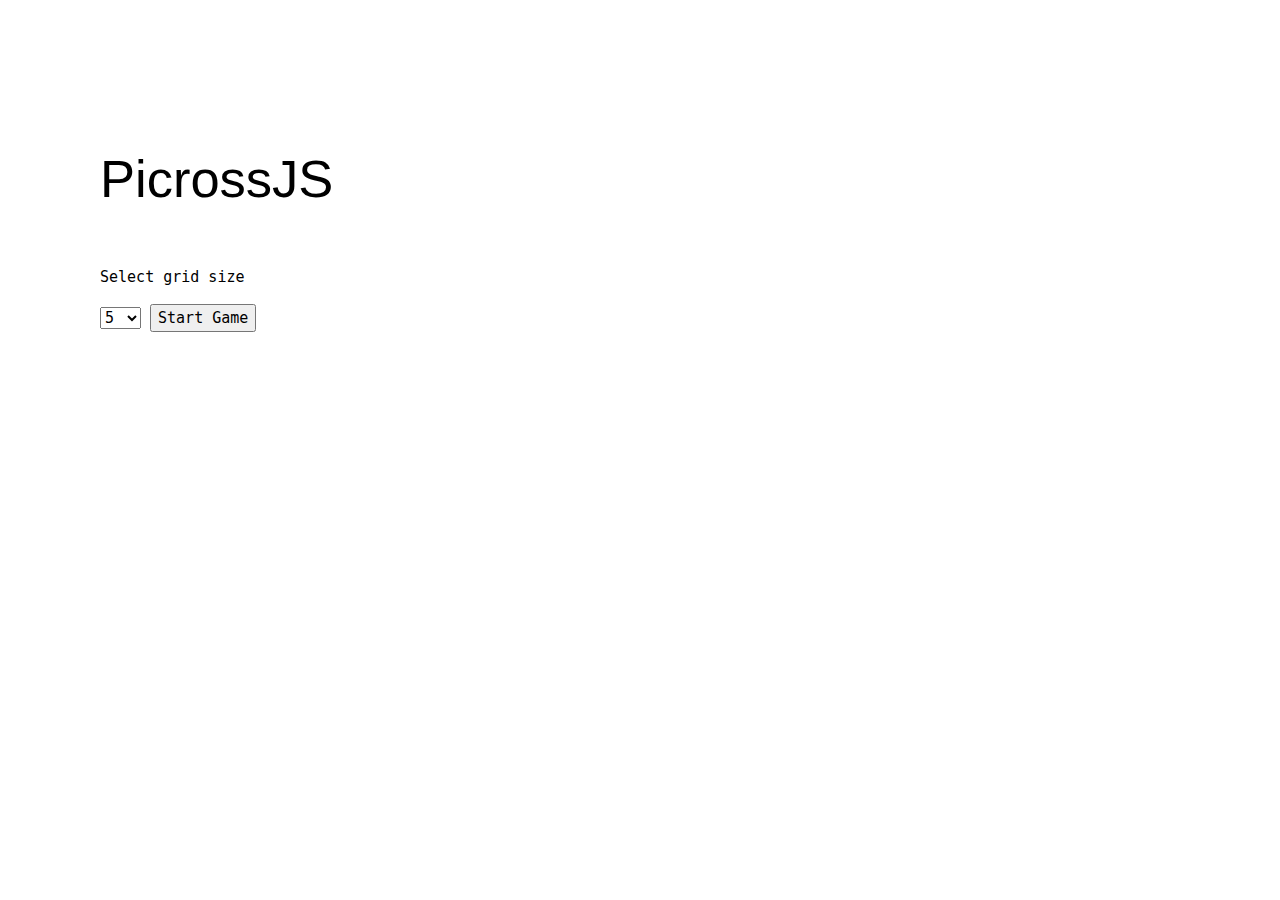
==== index.html @ 7bb96a13 "minor styling" ====
<!DOCTYPE html>
<html>
<head>

  <script src="main.js"></script>
  <link rel="stylesheet" type="text/css" href="main.css">

  <meta name="viewport" content="width=device-width, initial-scale=1">
  <link rel="stylesheet" href="https://www.w3schools.com/w3css/4/w3.css">


  <title>PicrossJS</title>
</head>

<body>

    <div id="menu">
  <div>
    <h1 id="header">PicrossJS</h1>
    <br>
  </div>


    <form>
      <p>Select grid size</p>
      <select id="select" name="option">
        <option value=5>5</option>
        <option value=7>7</option>
        <option value=10>10</option>
      </select>
      <button type="button" onclick="updateHTML('picross', makeGrid(document.getElementById('select').value))">Start Game</button>
    </form>
  </div>
    
  </div>
    <div id="game">
      <div id="picross">
      </div>

    </div>


</body>

</html>
---- main.css ----
* {
    box-sizing: border-box;
    font-family: Lucida Console, Lucida Sans Typewriter, monaco, Bitstream Vera Sans Mono, monospace;
}

#menu {
    width: 25%;
    float: left;
    margin: 50px;
    padding: 50px;
}
#game {
    width: 75%;
    float: center;
}

#header{
  
   font-size: 3.5em;
}


#picross {
cell-spacing: 0px;
border-spacing: 0px;
border-collapse: separate;
margin-top: 30px;
margin-bottom: 30px;
margin: 30px auto;
}

#picross td {
border: 2px solid #000;
height: 100px;
width: 100px;
text-align: center;
font: 200 60px helvetica neue, arial;
cursor: pointer;
-webkit-touch-callout: none;
-webkit-user-select: none;
-khtml-user-select: none;
-moz-user-select: none;
-ms-user-select: none;
user-select: none;
}

#picross tr:first-child td { /* First row all columns */
border-top: none
}

#picross tr:last-child td { /* Last row all columns */
border-bottom: none
}

#picross tr td:first-child { /* First column of every row */
border-left: none;
}

#picross tr td:last-child { /* Last column of every row */
border-right: none;
}

#picross td.X { /* Player 1 color */
color: #238EE1;
}

#picross td.O { /* Player 2 color */
color: #FF1010;
}
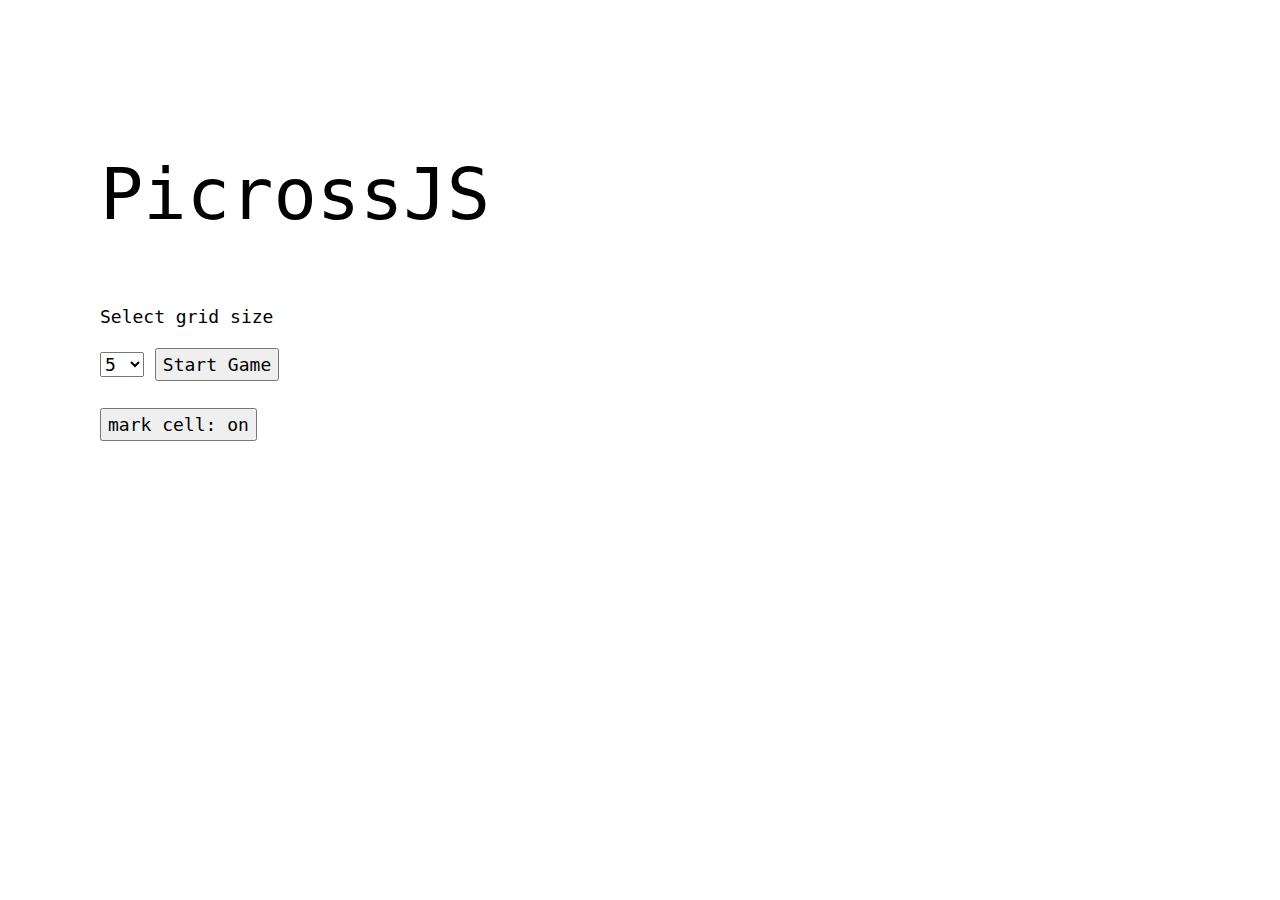
==== commit de9a9506: "marker mode added" ====
--- a/index.html
+++ b/index.html
@@ -1,5 +1,6 @@
 <!DOCTYPE html>
 <html>
+
 <head>
 
   <script src="main.js"></script>
@@ -8,18 +9,16 @@
   <meta name="viewport" content="width=device-width, initial-scale=1">
   <link rel="stylesheet" href="https://www.w3schools.com/w3css/4/w3.css">
 
-
   <title>PicrossJS</title>
 </head>
 
 <body>
 
-    <div id="menu">
-  <div>
-    <h1 id="header">PicrossJS</h1>
-    <br>
-  </div>
-
+  <div id="menu">
+    <div>
+      <h1 id="header">PicrossJS</h1>
+      <br>
+    </div>
 
     <form>
       <p>Select grid size</p>
@@ -30,14 +29,29 @@
       </select>
       <button type="button" onclick="updateHTML('picross', makeGrid(document.getElementById('select').value))">Start Game</button>
     </form>
-  </div>
-    
-  </div>
-    <div id="game">
-      <div id="picross">
-      </div>
+    <div>
+      <br>
+      <button type="button" id="marker" onclick="change_mode()">mark cell: on </button>
+
+      <br>
+      <h2 id="score">
+
+      </h2>
+      <br>
+      <h2 id="win">
+
+      </h2>
 
     </div>
+
+  </div>
+
+  </div>
+  <div  id="game">
+    <div id="picross">
+    </div>
+
+  </div>
 
 
 </body>
--- a/main.css
+++ b/main.css
@@ -8,6 +8,8 @@
     float: left;
     margin: 50px;
     padding: 50px;
+    font-size: 1.2em;
+
 }
 #game {
     width: 75%;
@@ -15,8 +17,9 @@
 }
 
 #header{
-  
-   font-size: 3.5em;
+  font-weight: 500;
+   font-size: 4em;
+   font-family: Lucida Console, Lucida Sans Typewriter, monaco, Bitstream Vera Sans Mono, monospace;
 }
 
 
@@ -27,9 +30,11 @@
 margin-top: 30px;
 margin-bottom: 30px;
 margin: 30px auto;
+font-family: Lucida Console, Lucida Sans Typewriter, monaco, Bitstream Vera Sans Mono, monospace;
 }
 
 #picross td {
+font-family: Lucida Console, Lucida Sans Typewriter, monaco, Bitstream Vera Sans Mono, monospace;    
 border: 2px solid #000;
 height: 100px;
 width: 100px;
@@ -43,6 +48,23 @@
 -ms-user-select: none;
 user-select: none;
 }
+
+
+.rows{
+    font-family: Lucida Console, Lucida Sans Typewriter, monaco, Bitstream Vera Sans Mono, monospace;
+    text-align:right;
+    background-blend-mode: color;
+    background-color: black;
+    color: whitesmoke;
+}
+
+.columns{
+    font-family: Lucida Console, Lucida Sans Typewriter, monaco, Bitstream Vera Sans Mono, monospace;    
+vertical-align: -webkit-baseline-middle;
+background-color: black;
+color: whitesmoke;
+}
+
 
 #picross tr:first-child td { /* First row all columns */
 border-top: none
@@ -60,11 +82,5 @@
 border-right: none;
 }
 
-#picross td.X { /* Player 1 color */
-color: #238EE1;
-}
 
-#picross td.O { /* Player 2 color */
-color: #FF1010;
-}
 
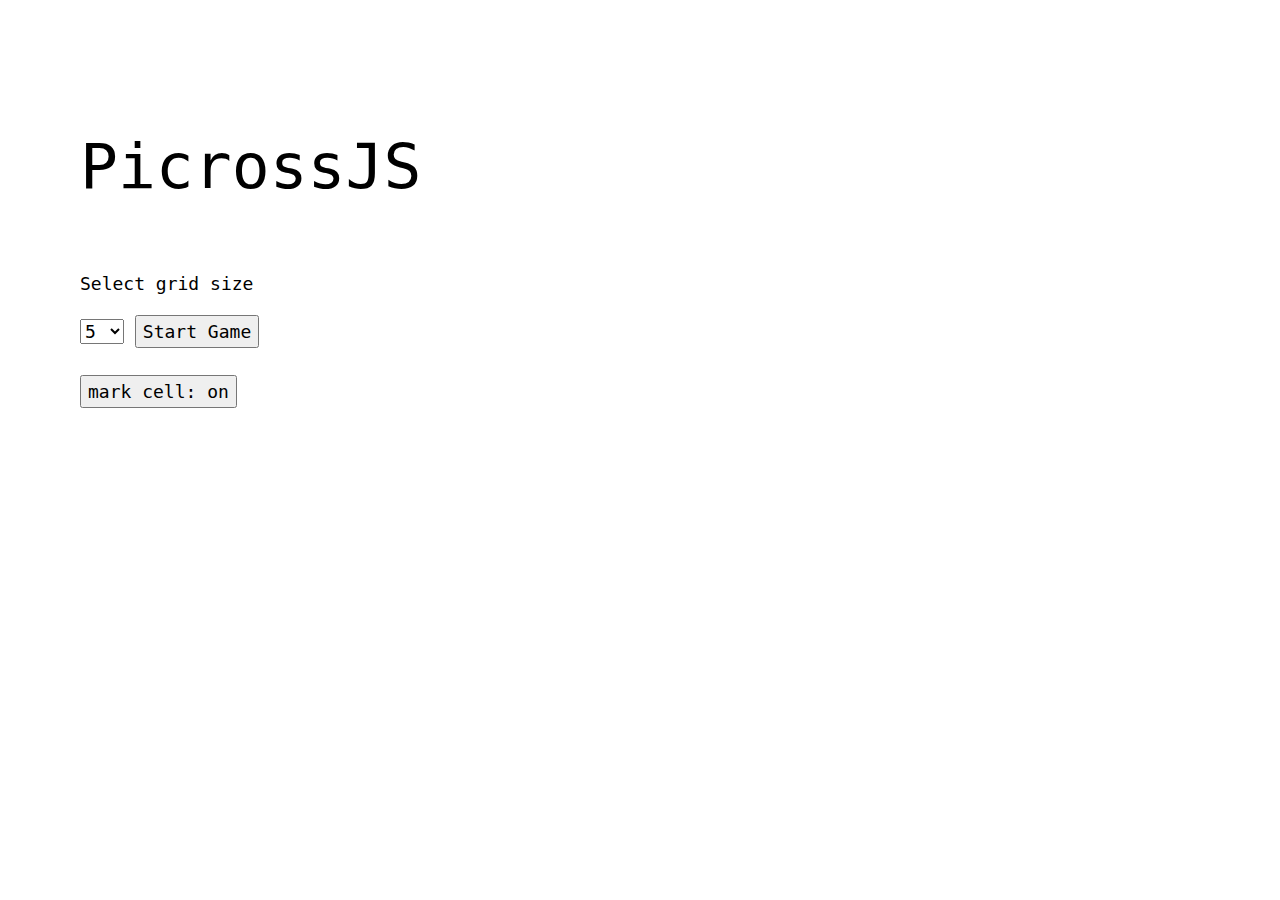
==== commit dad21cb0: "style changes" ====
--- a/index.html
+++ b/index.html
@@ -6,7 +6,7 @@
   <script src="main.js"></script>
   <link rel="stylesheet" type="text/css" href="main.css">
 
-  <meta name="viewport" content="width=device-width, initial-scale=1">
+  <meta name="viewport" content="width=device-width, initial-scale=1.0">
   <link rel="stylesheet" href="https://www.w3schools.com/w3css/4/w3.css">
 
   <title>PicrossJS</title>
--- a/main.css
+++ b/main.css
@@ -6,8 +6,8 @@
 #menu {
     width: 25%;
     float: left;
-    margin: 50px;
-    padding: 50px;
+    margin: 40px;
+    padding: 40px;
     font-size: 1.2em;
 
 }
@@ -18,7 +18,7 @@
 
 #header{
   font-weight: 500;
-   font-size: 4em;
+   font-size: 3.5em;
    font-family: Lucida Console, Lucida Sans Typewriter, monaco, Bitstream Vera Sans Mono, monospace;
 }
 
@@ -39,7 +39,7 @@
 height: 100px;
 width: 100px;
 text-align: center;
-font: 200 60px helvetica neue, arial;
+font: 200 60px Lucida Console, monospace;
 cursor: pointer;
 -webkit-touch-callout: none;
 -webkit-user-select: none;
@@ -48,7 +48,6 @@
 -ms-user-select: none;
 user-select: none;
 }
-
 
 .rows{
     font-family: Lucida Console, Lucida Sans Typewriter, monaco, Bitstream Vera Sans Mono, monospace;
@@ -59,7 +58,7 @@
 }
 
 .columns{
-    font-family: Lucida Console, Lucida Sans Typewriter, monaco, Bitstream Vera Sans Mono, monospace;    
+font-family: Lucida Console, Lucida Sans Typewriter, monaco, Bitstream Vera Sans Mono, monospace;
 vertical-align: -webkit-baseline-middle;
 background-color: black;
 color: whitesmoke;
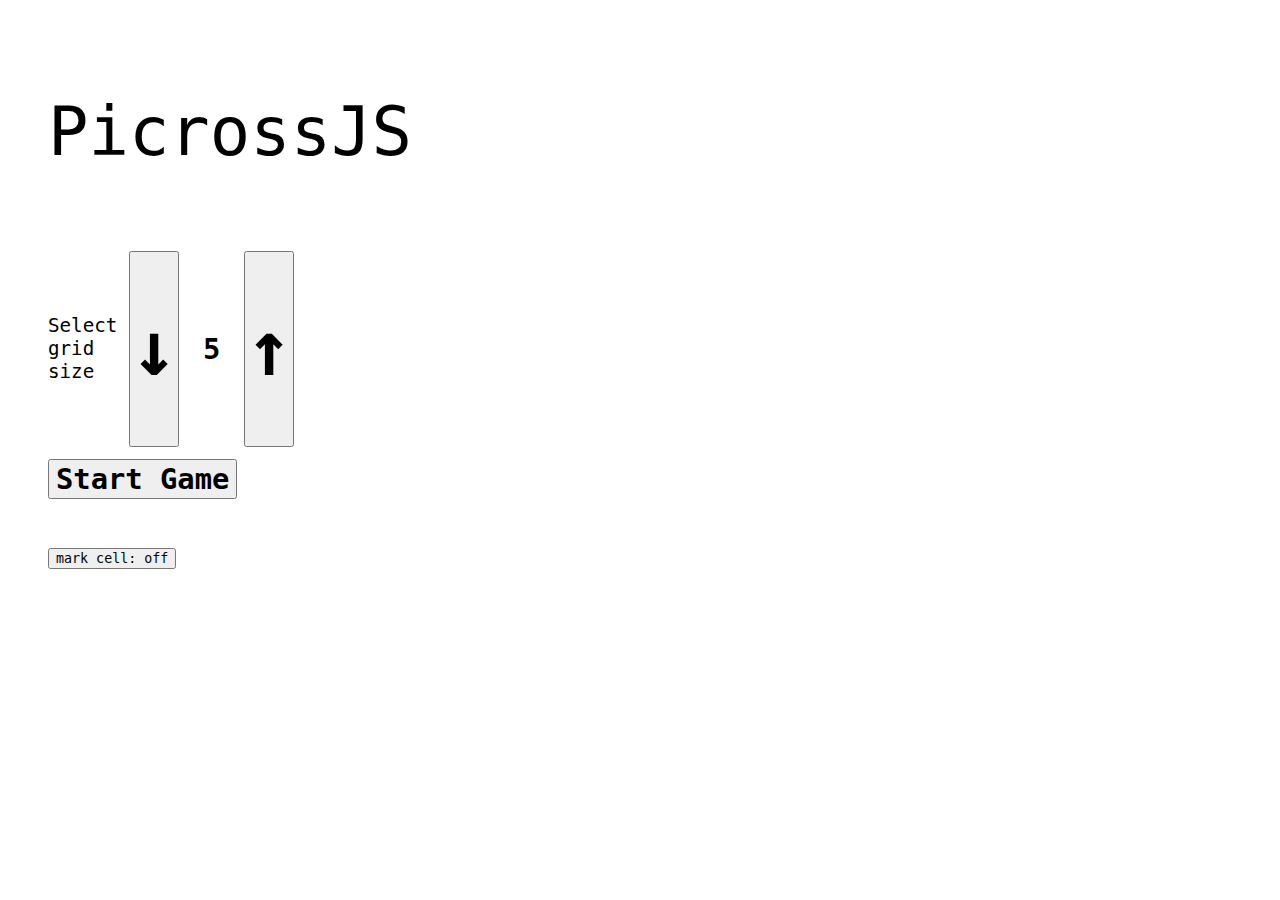
==== commit e20d02a6: "up/down select" ====
--- a/index.html
+++ b/index.html
@@ -6,8 +6,8 @@
   <script src="main.js"></script>
   <link rel="stylesheet" type="text/css" href="main.css">
 
-  <meta name="viewport" content="width=device-width, initial-scale=1.0">
-  <link rel="stylesheet" href="https://www.w3schools.com/w3css/4/w3.css">
+  <meta name="viewport" content="width=device-width, initial-scale=1.0, minimum-scale=1.0, user-scaleable=no">
+
 
   <title>PicrossJS</title>
 </head>
@@ -20,18 +20,24 @@
       <br>
     </div>
 
-    <form>
+    <div id="grid_select">
+      <div>
       <p>Select grid size</p>
-      <select id="select" name="option">
-        <option value=5>5</option>
-        <option value=7>7</option>
-        <option value=10>10</option>
-      </select>
-      <button type="button" onclick="updateHTML('picross', makeGrid(document.getElementById('select').value))">Start Game</button>
-    </form>
+      </div>
+      <br>
+      <br>
+      <button type="button" class="arrow" onclick="change_grid_size('down')">  <h1> &darr; </h1> </button>
+        <br>
+        <h2 id="grid_size"> 5 </h2>
+        <br>
+        <button type="button"  class="arrow" onclick="change_grid_size('up')"> <h1>		&uarr; </h1></button>
+      <br>      
+    </div>
+    <button type="button" id="start" onclick="updateHTML('picross', makeGrid(grid_size))">Start Game</button>
     <div>
       <br>
-      <button type="button" id="marker" onclick="change_mode()">mark cell: on </button>
+      <br>
+      <button type="button" id="marker" onclick="change_mode()">mark cell: off </button>
 
       <br>
       <h2 id="score">
--- a/main.css
+++ b/main.css
@@ -1,85 +1,138 @@
 * {
     box-sizing: border-box;
-    font-family: Lucida Console, Lucida Sans Typewriter, monaco, Bitstream Vera Sans Mono, monospace;
+    font-family: Lucida Console, Lucida Sans Typewriter, monaco, Bitstream Vera Sans Mono, monospace !important;
 }
+
+body {
+    display: flex;
+}
+
+#start{
+    font-weight: bold;
+    font-size: 1.5em;
+}
+
+.arrow{
+    text-align: center;
+    font-size: 2em;
+    margin: 5%;
+    padding: 0%;
+}
+
+#grid_size {
+    margin: 5%;
+    padding: 0%;
+
+}
+
+
+#grid_select{
+
+    display: -webkit-flex; /* Safari */
+    -webkit-align-items: center; /* Safari 7.0+ */
+    display: flex;
+    align-items: center;
+}
+
 
 #menu {
     width: 25%;
-    float: left;
-    margin: 40px;
     padding: 40px;
     font-size: 1.2em;
+    display: inline-block;
+    vertical-align: top;
+}
 
-}
 #game {
-    width: 75%;
-    float: center;
+    flex: 1;
+    margin: auto;
+    display: inline-block;
 }
 
 #header{
-  font-weight: 500;
-   font-size: 3.5em;
-   font-family: Lucida Console, Lucida Sans Typewriter, monaco, Bitstream Vera Sans Mono, monospace;
+    font-weight: 500;
+    font-size: 3.5em;
 }
 
 
 #picross {
-cell-spacing: 0px;
-border-spacing: 0px;
-border-collapse: separate;
-margin-top: 30px;
-margin-bottom: 30px;
-margin: 30px auto;
-font-family: Lucida Console, Lucida Sans Typewriter, monaco, Bitstream Vera Sans Mono, monospace;
+    cell-spacing: 0px;
+    border-spacing: 0px;
+    border-collapse: separate;
+    margin: 30px auto;
 }
 
 #picross td {
-font-family: Lucida Console, Lucida Sans Typewriter, monaco, Bitstream Vera Sans Mono, monospace;    
-border: 2px solid #000;
-height: 100px;
-width: 100px;
-text-align: center;
-font: 200 60px Lucida Console, monospace;
-cursor: pointer;
--webkit-touch-callout: none;
--webkit-user-select: none;
--khtml-user-select: none;
--moz-user-select: none;
--ms-user-select: none;
-user-select: none;
+    border: 2px solid #000;
+    height: 100px;
+    width: 100px;
+    text-align: center;
+    font: 200 60px Lucida Console, monospace;
+    cursor: pointer;
+    -webkit-touch-callout: none;
+    -webkit-user-select: none;
+    -khtml-user-select: none;
+    -moz-user-select: none;
+    -ms-user-select: none;
+    user-select: none;
 }
 
-.rows{
-    font-family: Lucida Console, Lucida Sans Typewriter, monaco, Bitstream Vera Sans Mono, monospace;
+.rows {
     text-align:right;
     background-blend-mode: color;
     background-color: black;
     color: whitesmoke;
 }
 
-.columns{
-font-family: Lucida Console, Lucida Sans Typewriter, monaco, Bitstream Vera Sans Mono, monospace;
-vertical-align: -webkit-baseline-middle;
-background-color: black;
-color: whitesmoke;
+.columns {
+    background-color: black;
+    color: whitesmoke;
 }
 
 
 #picross tr:first-child td { /* First row all columns */
-border-top: none
+    border-top: none;
 }
 
 #picross tr:last-child td { /* Last row all columns */
-border-bottom: none
+    border-bottom: none;
 }
 
 #picross tr td:first-child { /* First column of every row */
-border-left: none;
+    border-left: none;
 }
 
 #picross tr td:last-child { /* Last column of every row */
-border-right: none;
+    border-right: none;
 }
 
 
+@media all and (orientation:portrait) {
+    body {
+        display: block;
+    }
+    #header {
+        font-size: 2em;
+        text-align: center;
+    }
+    
+    #menu {
+        width: 100%;
+        display: block;
+        padding-bottom: 10px;
+    }
+    
+    #game {
+        width: 100%;
+        display: block;
+        margin-bottom: 100px;
+    }
+    
+    #picross td {
+        font: 200 30px Lucida Console, monospace;
+        height: 50px;
+        width: 50px;
+    }
+}
 
+
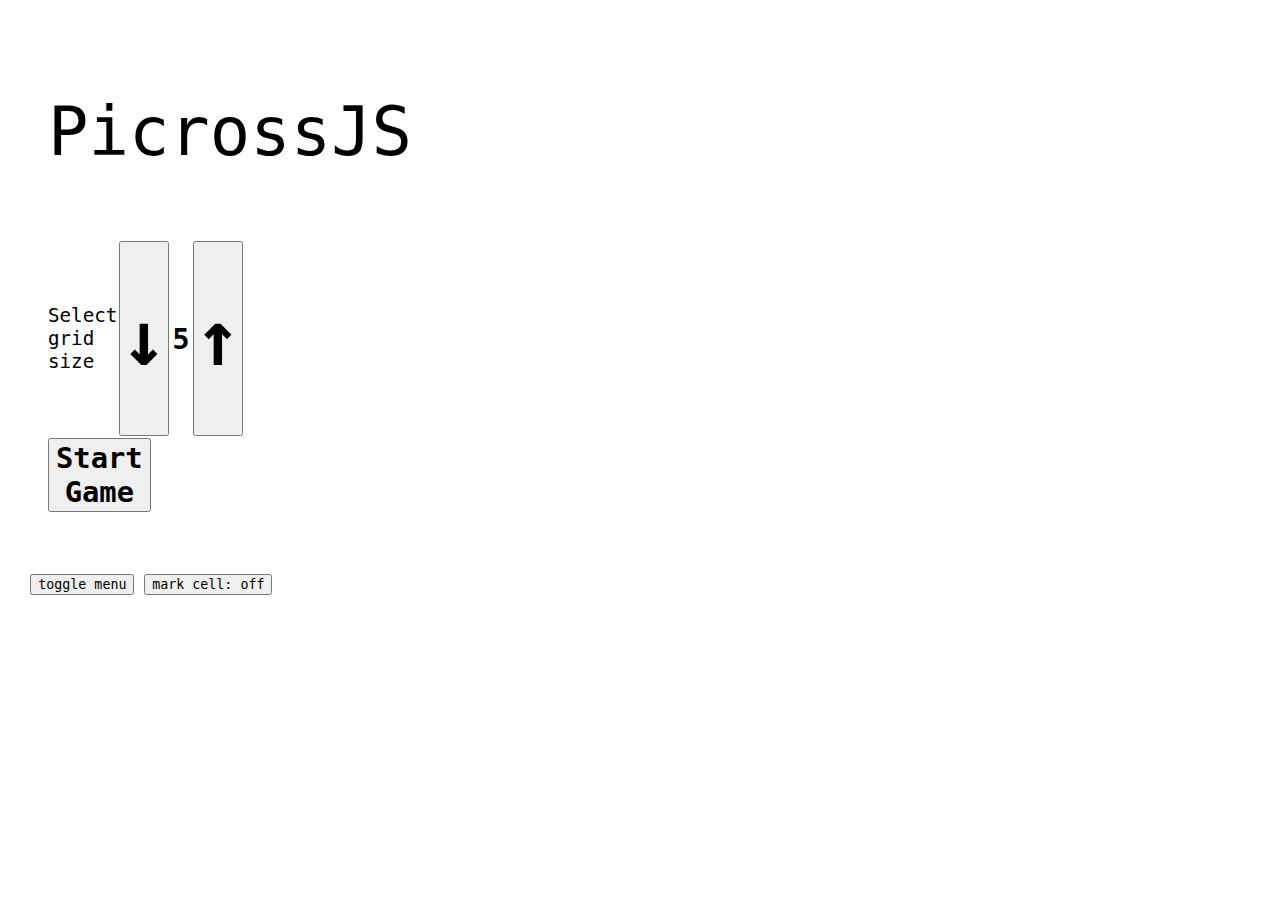
==== commit 6f0ca501: "menu toggler, unmark" ====
--- a/index.html
+++ b/index.html
@@ -14,6 +14,7 @@
 
 <body>
 
+  <div id="all_menus" >
   <div id="menu">
     <div>
       <h1 id="header">PicrossJS</h1>
@@ -22,21 +23,27 @@
 
     <div id="grid_select">
       <div>
-      <p>Select grid size</p>
+        <p>Select grid size</p>
       </div>
       <br>
       <br>
-      <button type="button" class="arrow" onclick="change_grid_size('down')">  <h1> &darr; </h1> </button>
-        <br>
-        <h2 id="grid_size"> 5 </h2>
-        <br>
-        <button type="button"  class="arrow" onclick="change_grid_size('up')"> <h1>		&uarr; </h1></button>
-      <br>      
+      <button type="button" class="arrow" onclick="change_grid_size('down')">
+        <h1> &darr; </h1>
+      </button>
+      <br>
+      <h2 id="grid_size"> 5 </h2>
+      <br>
+      <button type="button" class="arrow" onclick="change_grid_size('up')">
+        <h1> &uarr; </h1>
+      </button>
+      <br>
     </div>
+
     <button type="button" id="start" onclick="updateHTML('picross', makeGrid(grid_size))">Start Game</button>
-    <div>
-      <br>
-      <br>
+
+  </div>
+    <div id="in_game_menu">
+        <button type="button" onclick="menu_toggle()">toggle menu </button>
       <button type="button" id="marker" onclick="change_mode()">mark cell: off </button>
 
       <br>
@@ -51,13 +58,11 @@
     </div>
 
   </div>
-
-  </div>
-  <div  id="game">
+  <div id="game">
     <div id="picross">
     </div>
-
   </div>
+  
 
 
 </body>
--- a/main.css
+++ b/main.css
@@ -7,12 +7,12 @@
     display: flex;
 }
 
-#start{
+#start {
     font-weight: bold;
     font-size: 1.5em;
 }
 
-.arrow{
+.arrow {
     text-align: center;
     font-size: 2em;
     margin: 5%;
@@ -22,18 +22,25 @@
 #grid_size {
     margin: 5%;
     padding: 0%;
-
 }
 
+#in_game_menu {
+    margin: 5%;
+}
 
-#grid_select{
-
-    display: -webkit-flex; /* Safari */
-    -webkit-align-items: center; /* Safari 7.0+ */
+#grid_select {
+    display: -webkit-flex;
+    /* Safari */
+    -webkit-align-items: center;
+    /* Safari 7.0+ */
     display: flex;
     align-items: center;
 }
 
+#all_menus {
+    display: inline-block;
+    vertical-align: top;
+}
 
 #menu {
     width: 25%;
@@ -49,14 +56,12 @@
     display: inline-block;
 }
 
-#header{
+#header {
     font-weight: 500;
     font-size: 3.5em;
 }
 
-
 #picross {
-    cell-spacing: 0px;
     border-spacing: 0px;
     border-collapse: separate;
     margin: 30px auto;
@@ -78,7 +83,7 @@
 }
 
 .rows {
-    text-align:right;
+    text-align: right;
     background-blend-mode: color;
     background-color: black;
     color: whitesmoke;
@@ -89,23 +94,25 @@
     color: whitesmoke;
 }
 
-
-#picross tr:first-child td { /* First row all columns */
+#picross tr:first-child td {
+    /* First row all columns */
     border-top: none;
 }
 
-#picross tr:last-child td { /* Last row all columns */
+#picross tr:last-child td {
+    /* Last row all columns */
     border-bottom: none;
 }
 
-#picross tr td:first-child { /* First column of every row */
+#picross tr td:first-child {
+    /* First column of every row */
     border-left: none;
 }
 
-#picross tr td:last-child { /* Last column of every row */
+#picross tr td:last-child {
+    /* Last column of every row */
     border-right: none;
 }
-
 
 @media all and (orientation:portrait) {
     body {
@@ -115,24 +122,19 @@
         font-size: 2em;
         text-align: center;
     }
-    
     #menu {
         width: 100%;
         display: block;
         padding-bottom: 10px;
     }
-    
     #game {
         width: 100%;
         display: block;
         margin-bottom: 100px;
     }
-    
     #picross td {
         font: 200 30px Lucida Console, monospace;
         height: 50px;
         width: 50px;
     }
-}
-
-
+}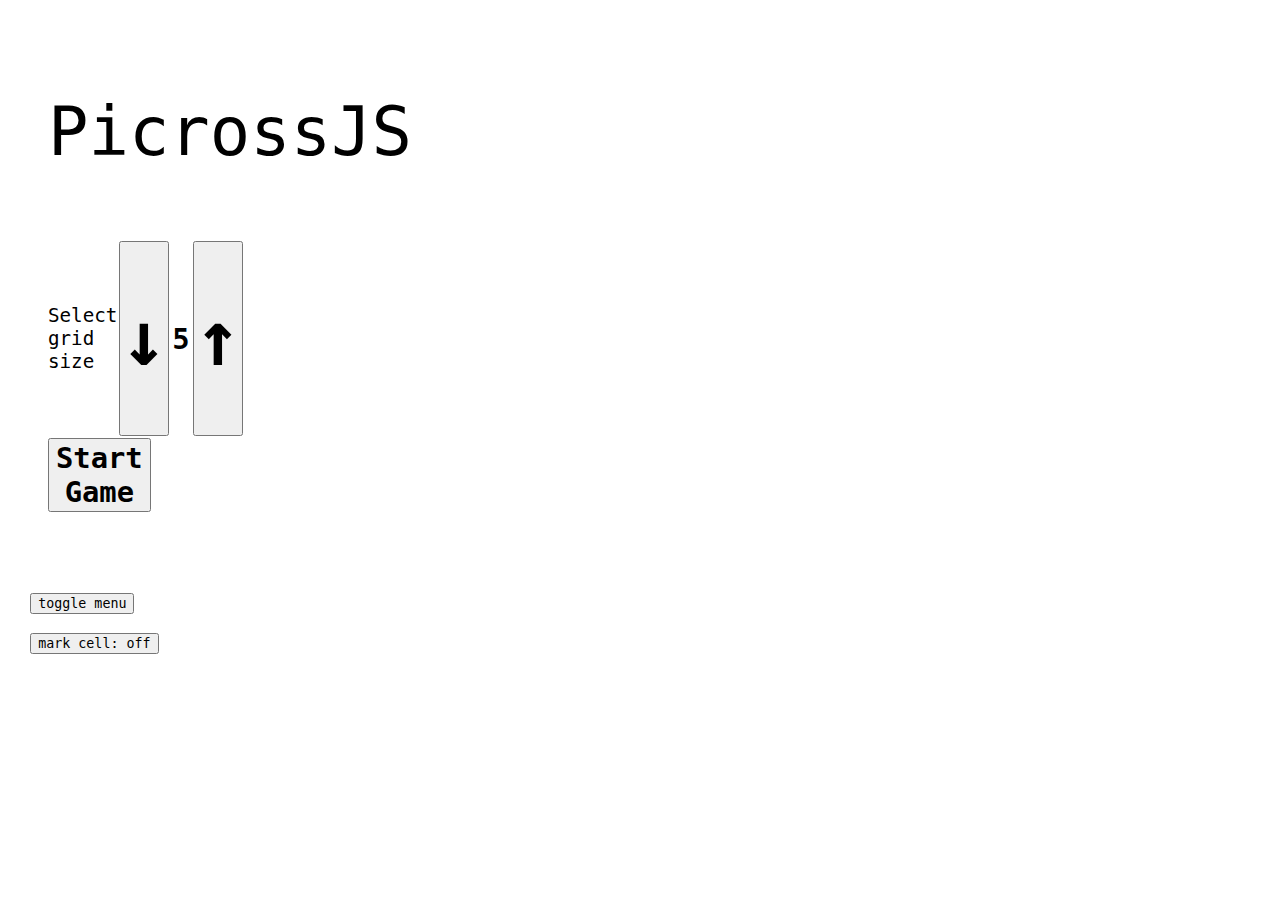
==== commit 553924c3: "style changes" ====
--- a/index.html
+++ b/index.html
@@ -42,8 +42,13 @@
     <button type="button" id="start" onclick="updateHTML('picross', makeGrid(grid_size))">Start Game</button>
 
   </div>
+
+  <br>
+  <br>
     <div id="in_game_menu">
         <button type="button" onclick="menu_toggle()">toggle menu </button>
+        <br>
+        <br>
       <button type="button" id="marker" onclick="change_mode()">mark cell: off </button>
 
       <br>
--- a/main.css
+++ b/main.css
@@ -26,6 +26,7 @@
 
 #in_game_menu {
     margin: 5%;
+
 }
 
 #grid_select {
